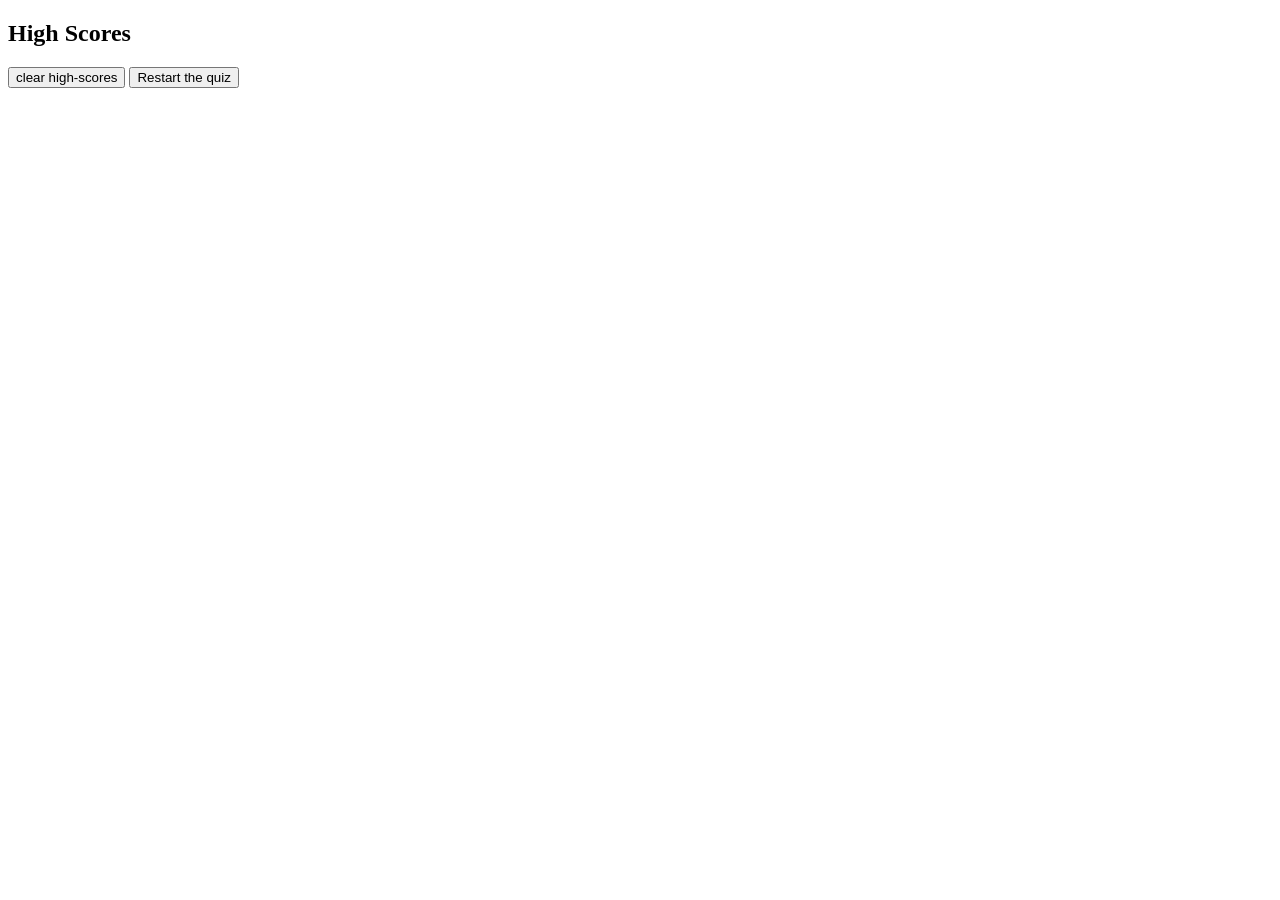
==== highscores.html @ 14654a66 "functioning js, seperate html" ====
<!DOCTYPE html>
<html lang="en">
<head>
    <meta charset="UTF-8">
    <meta http-equiv="X-UA-Compatible" content="IE=edge">
    <meta name="viewport" content="width=device-width, initial-scale=1.0">
    <title>High Scores</title>
</head>
<body>
    
    <div id="high-score-section" class="hidden">
        <h2>High Scores</h2>
        <ul id="high-score-list"></ul>
        <button id="clear-high-score">clear high-scores</button>
        <button id="restart-quiz">Restart the quiz</button>
    </div>

<script src="assets/new.js"></script>
</body>
</html>
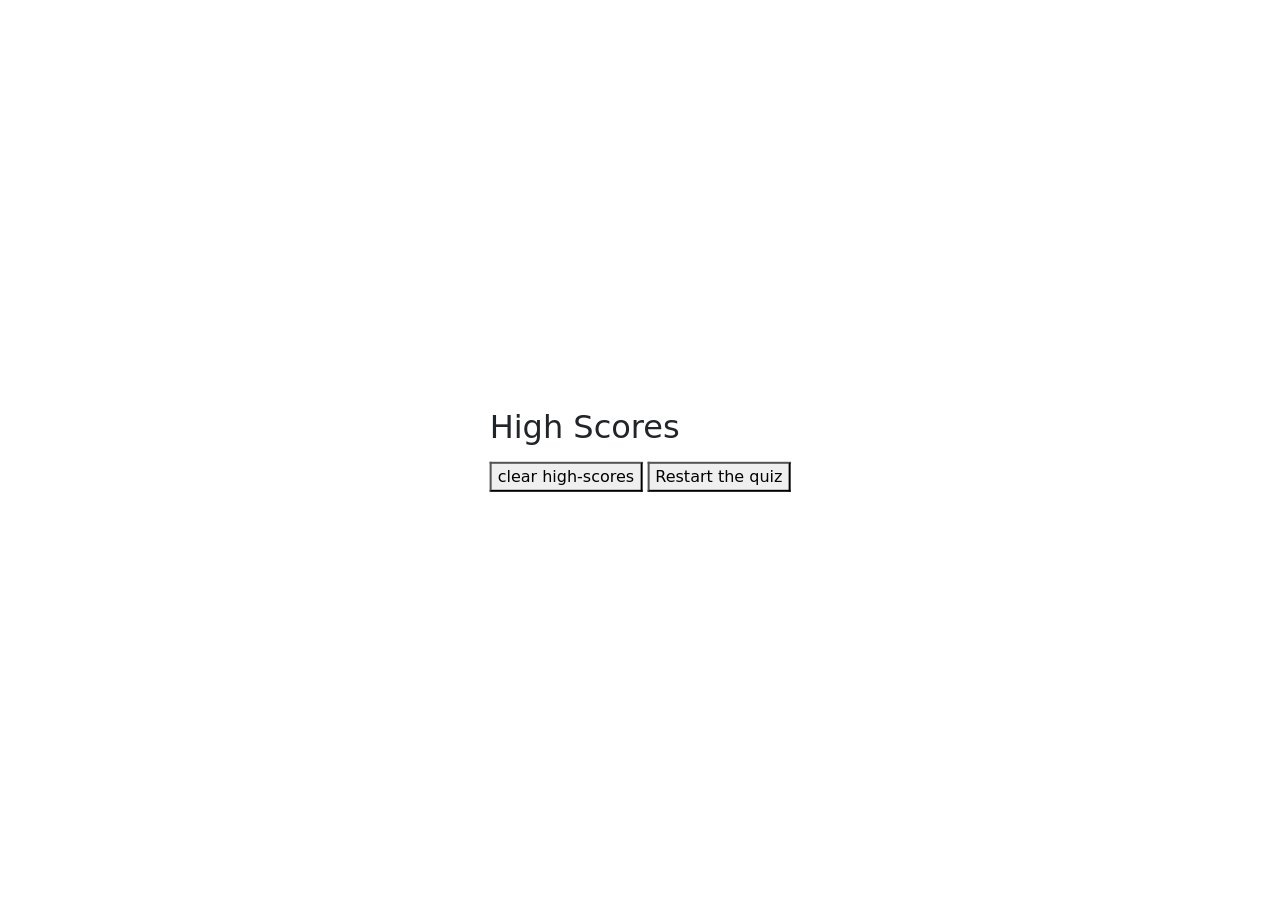
==== commit a7089bcf: "js cleanup, comments next" ====
--- a/highscores.html
+++ b/highscores.html
@@ -5,10 +5,11 @@
     <meta http-equiv="X-UA-Compatible" content="IE=edge">
     <meta name="viewport" content="width=device-width, initial-scale=1.0">
     <title>High Scores</title>
+    <link href="https://cdn.jsdelivr.net/npm/bootstrap@5.0.0-beta2/dist/css/bootstrap.min.css" rel="stylesheet" integrity="sha384-BmbxuPwQa2lc/FVzBcNJ7UAyJxM6wuqIj61tLrc4wSX0szH/Ev+nYRRuWlolflfl" crossorigin="anonymous">
 </head>
 <body>
     
-    <div id="high-score-section" class="hidden">
+    <div id="high-score-section" class="hidden position-absolute top-50 start-50 translate-middle">
         <h2>High Scores</h2>
         <ul id="high-score-list"></ul>
         <button id="clear-high-score">clear high-scores</button>
